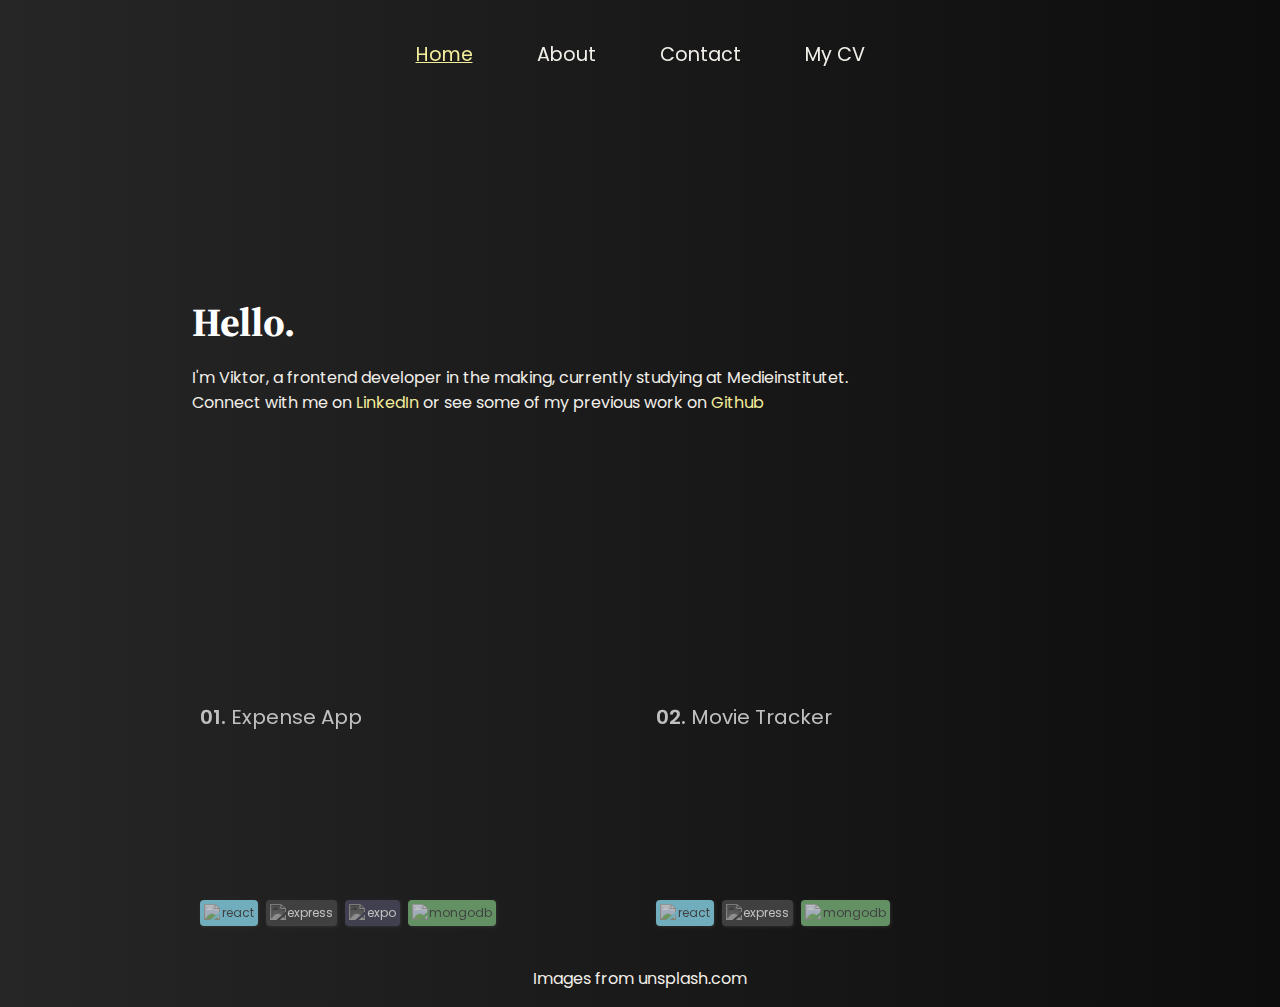
==== inl-3-cv-med-css-viktormelin/index.html @ 29e093b1 "added inl-3" ====
<!DOCTYPE html>
<html lang="en">
	<head>
		<meta charset="UTF-8" />
		<meta http-equiv="X-UA-Compatible" content="IE=edge" />
		<meta name="viewport" content="width=device-width, initial-scale=1.0" />

		<meta
			name="description"
			content="Portfolio website for Viktor Mellin, aspiring front end developer currently studying at Medieinstitutet"
		/>
		<meta
			name="keywords"
			content="cv, resume, html, css, web development, web developer"
		/>
		<meta name="author" content="Viktor Mellin" />

		<meta property="og:title" content="Portfolio for Viktor Mellin" />
		<meta
			property="og:description"
			content="Portfolio website for Viktor Mellin, aspiring front end developer currently studying at Medieinstitutet"
		/>
		<!-- <meta property="og:url" content="#" /> -->
		<meta
			property="og:image"
			content="https://imagedelivery.net/3ecvmLCFkS-FijMWb0qFvQ/bbbccf8d-eebd-4fad-dc7b-6a3179bf7e00/public"
		/>
		<meta property="og:type" content="website" />

		<title>Portfolio for Viktor Mellin</title>

		<link rel="stylesheet" href="css/style.css" />
		<link rel="preconnect" href="https://fonts.googleapis.com" />
		<link rel="preconnect" href="https://fonts.gstatic.com" crossorigin />
		<link
			href="https://fonts.googleapis.com/css2?family=Poppins:wght@400;600&family=Source+Serif+Pro:wght@400;700&display=swap"
			rel="stylesheet"
		/>
	</head>
	<body>
		<div class="wrapper">
			<div class="navbar">
				<div class="container__inner">
					<nav class="navbar__nav">
						<button
							aria-expanded="false"
							aria-controls="menu"
							class="navbar__nav_hamburger"
						>
							<span></span>
							<span></span>
							<span></span>
						</button>

						<ul id="menu" class="navbar__nav_list">
							<li>
								<a class="text text--primary text--large selected" href="/"
									>Home</a
								>
							</li>
							<li>
								<a
									class="text text--primary text--large"
									href="/pages/about.html"
									>About</a
								>
							</li>
							<li>
								<a
									class="text text--primary text--large"
									href="/pages/contact.html"
									>Contact</a
								>
							</li>
							<li>
								<a
									target="_blank"
									class="text text--primary text--large"
									href="https://school.viktormelin.com/uploads/viktormellin_cv_1.pdf"
									>My CV</a
								>
							</li>
						</ul>
					</nav>
				</div>
			</div>
			<main class="container">
				<section class="container__inner">
					<header class="header header--small">
						<h1 class="heading heading--primary">Hello.</h1>
						<p class="text text--primary">
							I'm Viktor, a frontend developer in the making, currently studying
							at Medieinstitutet.
						</p>
						<p class="text text--primary">
							Connect with me on
							<a
								class="text--accent"
								target="_blank"
								href="https://www.linkedin.com/in/viktormelin"
								>LinkedIn</a
							>
							or see some of my previous work on
							<a
								class="text--accent"
								target="_blank"
								href="https://github.com/viktormelin"
								>Github</a
							>
						</p>
					</header>
					<div class="grid">
						<article class="grid__list_item grid__list_item--01">
							<a
								href="https://github.com/viktormelin/expense-app-backend"
								target="_blank"
							>
								<h2 class="heading heading--secondary">
									<span
										class="heading heading--secondary heading--secondary-bold"
										>01.</span
									>
									Expense App
								</h2>
							</a>
							<ul class="tags">
								<li class="tags__item tags__item--react">
									<p
										class="text text--small tags__item_icon tags__item_icon--black"
									>
										<img
											alt="react icon"
											height="16"
											width="16"
											src="https://cdn.jsdelivr.net/npm/simple-icons@v7/icons/react.svg"
										/>

										react
									</p>
								</li>
								<li class="tags__item tags__item--express">
									<p
										class="text text--small tags__item_icon tags__item_icon--white"
									>
										<img
											alt="express icon"
											height="16"
											width="16"
											src="https://cdn.jsdelivr.net/npm/simple-icons@v7/icons/express.svg"
										/>
										express
									</p>
								</li>
								<li class="tags__item tags__item--expo">
									<p
										class="text text--small tags__item_icon tags__item_icon--white"
									>
										<img
											alt="expo icon"
											height="16"
											width="16"
											src="https://cdn.jsdelivr.net/npm/simple-icons@v7/icons/expo.svg"
										/>
										expo
									</p>
								</li>
								<li class="tags__item tags__item--mongodb">
									<p
										class="text text--small tags__item_icon tags__item_icon--black"
									>
										<img
											alt="mongodb icon"
											height="16"
											width="16"
											src="https://cdn.jsdelivr.net/npm/simple-icons@v7/icons/mongodb.svg"
										/>
										mongodb
									</p>
								</li>
							</ul>
						</article>
						<article class="grid__list_item grid__list_item--02">
							<a
								href="https://github.com/viktormelin/movie-dashboard"
								target="_blank"
							>
								<h2 class="heading heading--secondary">
									<span
										class="heading heading--secondary heading--secondary-bold"
										>02.</span
									>
									Movie Tracker
								</h2>
							</a>
							<ul class="tags">
								<li class="tags__item tags__item--react">
									<p
										class="text text--small tags__item_icon tags__item_icon--black"
									>
										<img
											alt="react icon"
											height="16"
											width="16"
											src="https://cdn.jsdelivr.net/npm/simple-icons@v7/icons/react.svg"
										/>
										react
									</p>
								</li>
								<li class="tags__item tags__item--express">
									<p
										class="text text--small tags__item_icon tags__item_icon--white"
									>
										<img
											alt="express icon"
											height="16"
											width="16"
											src="https://cdn.jsdelivr.net/npm/simple-icons@v7/icons/express.svg"
										/>
										express
									</p>
								</li>
								<li class="tags__item tags__item--mongodb">
									<p
										class="text text--small tags__item_icon tags__item_icon--black"
									>
										<img
											alt="mongodb icon"
											height="16"
											width="16"
											src="https://cdn.jsdelivr.net/npm/simple-icons@v7/icons/mongodb.svg"
										/>
										mongodb
									</p>
								</li>
							</ul>
						</article>
					</div>
				</section>
			</main>
			<footer class="footer">
				<p class="text text--primary">
					Images from
					<a href="https://unsplash.com/" target="_blank">unsplash.com</a>
				</p>
			</footer>
		</div>

		<script src="./script.js"></script>
	</body>
</html>
---- inl-3-cv-med-css-viktormelin/css/style.css ----
*,*::before,*::after{box-sizing:border-box}a{text-decoration:none;color:inherit;cursor:pointer}button{background-color:rgba(0,0,0,0);color:inherit;border-width:0;padding:0;cursor:pointer}figure{margin:0}input::-moz-focus-inner{border:0;padding:0;margin:0}ul,ol,dd,body{margin:0;padding:0;list-style:none}h1,h2,h3,h4,h5,h6{margin:0;font-size:inherit;font-weight:inherit}p{margin:0}cite{font-style:normal}fieldset{border-width:0;padding:0;margin:0}html{scroll-behavior:smooth;-ms-overflow-style:none;scrollbar-width:none}html::-webkit-scrollbar{display:none}body{background-image:linear-gradient(to right, #262626, #0d0d0d)}.wrapper{max-width:64rem;margin:0 auto}.header{display:flex;flex-direction:column;align-self:flex-start;justify-content:center;height:100%}.header--small{height:70vh}.header--margins{margin-top:1rem}@media(min-width: 600px){.header--margins{margin-top:20rem}}.cta{display:flex;justify-content:center;align-items:center;margin-bottom:2.5rem}@media(min-width: 600px){.cta{align-self:flex-end}}.cta .text>svg{margin-left:1rem}.footer{display:flex;flex-direction:column;align-items:center;justify-content:center;margin-bottom:1rem}.heading{font-family:"Source Serif Pro",serif;color:#fff}.heading--primary{font-size:2.5rem;font-weight:700;margin:1rem 0}.heading--secondary{font-family:"Poppins",sans-serif;font-size:1.25rem;color:#fff}.heading--secondary-bold{font-weight:600}.text{font-family:"Poppins",sans-serif;font-size:1rem}.text--primary{color:#f2efe9}.text--secondary{color:#f2ec9b}.text--dark{color:#0d0d0d}.text--accent{color:#f2ec9b}.text--large{font-size:1.2rem}.text--small{font-size:.75rem}i{font-size:inherit;color:inherit}.link{font-family:"Source Serif Pro",serif;font-size:1rem;color:#8c8b8b;text-decoration:none}.link:hover{color:#f2efe9;background:radial-gradient(farthest-side, #f2efe9 98%, rgba(0, 0, 0, 0)) bottom left,linear-gradient(#f2efe9 0 0) bottom,radial-gradient(farthest-side, #f2efe9 98%, rgba(0, 0, 0, 0)) bottom right;background-size:2px 2px,calc(100% - 2px) 2px;background-repeat:no-repeat;padding:.5rem 0;display:inline;font-weight:bold;box-decoration-break:clone;-webkit-box-decoration-break:clone}.footer{font-family:"Poppins",sans-serif;font-size:.8rem}.navbar{position:fixed;right:0;top:0;padding:.5rem 1rem;z-index:10;-webkit-user-select:none;-moz-user-select:none;-ms-user-select:none;user-select:none}@media(min-width: 600px){.navbar{width:64rem;display:flex;align-items:center;justify-content:flex-end;position:fixed;left:50%;transform:translate(-50%, 0)}}@media(min-width: 600px){.navbar__nav{max-width:60rem}.navbar__nav input,.navbar__nav_hamburger{display:none}}.navbar__nav>input{width:40px;height:35px;position:absolute;top:8px;right:16px;cursor:pointer;opacity:0;z-index:20;-webkit-touch-callout:none}.navbar__nav>button[aria-expanded=true]>span:nth-child(1){transform:rotate(45deg) translate(-1px, -2px)}.navbar__nav>button[aria-expanded=true]>span:nth-child(2){opacity:0;transform:rotate(0deg) scale(0.2, 0.2)}.navbar__nav>button[aria-expanded=true]>span:nth-child(3){transform:rotate(-45deg) translate(0, 1px)}.navbar__nav>button[aria-expanded=true]>span{background-color:#0d0d0d}.navbar__nav>button:hover>span:nth-child(2){transform:translate(-10px)}.navbar__nav_hamburger{position:absolute;width:40px;height:35px;top:18px;right:15px}.navbar__nav_hamburger>span{display:block;width:33px;height:5px;margin-bottom:5px;position:relative;background-color:#f2efe9;border-radius:5px;z-index:5;transform-origin:4px 0px;transition:transform .5s cubic-bezier(0.77, 0.2, 0.05, 1),background .5s cubic-bezier(0.77, 0.2, 0.05, 1),opacity .55s ease}.navbar__nav_hamburger>span:first-child{transform-origin:0% 0%}.navbar__nav_hamburger>span:nth-child(3){transform-origin:0% 100%}.navbar__nav>button[aria-expanded=true]~.navbar__nav_list{transform:none}.navbar__nav_list{margin:0;padding:0;list-style:none;display:flex;justify-content:space-evenly;align-items:center;gap:3rem}@media(max-width: 599px){.navbar__nav_list{position:absolute;top:0;right:0;width:100vw;height:100vh;transform-origin:-100% 0%;transform:translate(100%, 0);transition:transform .5s cubic-bezier(0.77, 0.2, 0.05, 1);background-color:#262626;flex-direction:column}}.navbar__nav_list>li>a{text-decoration:none;padding:.5rem}@media(min-width: 600px){.navbar__nav_list>li>a{transition:all .1s ease-in-out}.navbar__nav_list>li>a:hover{text-decoration:underline;color:#f2ec9b}}.navbar__nav_list>li .selected{text-decoration:underline;color:#f2ec9b}.container{min-height:100vh}.container__inner{height:100%;max-width:60rem;margin:0 auto;padding:2rem;display:flex;flex-direction:column;align-items:center}@media(min-width: 600px){.container__inner{justify-content:center}}@media(max-width: 599px){.container__inner--space{justify-content:space-between}}.grid{display:flex;flex-direction:column;gap:1rem;margin-top:2rem;width:100%}@media(min-width: 600px){.grid{display:grid;grid-template-columns:repeat(2, 1fr)}}.grid__list{display:flex;flex-direction:column;gap:1rem}.grid__list_item{display:flex;flex-direction:column;justify-content:space-between;height:10rem;border-radius:.25rem;padding:.5rem;background-size:cover;background-repeat:no-repeat}@media(min-width: 600px){.grid__list_item{height:15rem;filter:contrast(0.5);transition:all .2s ease-in-out}.grid__list_item:hover{filter:unset}}.grid__list_item--01{background-image:url("https://imagedelivery.net/3ecvmLCFkS-FijMWb0qFvQ/cb7cdea5-8ed3-4977-7af0-32de95ce7100/w=500")}.grid__list_item--02{background-image:url("https://imagedelivery.net/3ecvmLCFkS-FijMWb0qFvQ/3e31b322-cca4-4ec2-11fd-4528f4632c00/w=500")}.grid__list_item--03{background-image:url("https://imagedelivery.net/3ecvmLCFkS-FijMWb0qFvQ/f357f1e5-c687-48d4-d6b2-f0a91706f400/w=500");filter:contrast(0.5)}.grid__list_item--04{background-image:url("https://imagedelivery.net/3ecvmLCFkS-FijMWb0qFvQ/f357f1e5-c687-48d4-d6b2-f0a91706f400/w=500");filter:contrast(0.5)}.grid__list_item--color{background-color:#262626;filter:unset}.tags{display:flex;gap:.5rem;flex-wrap:wrap-reverse}.tags__item{padding:.25rem .25rem;color:#000;border-radius:.25rem;box-shadow:1px 1px 3px rgba(0,0,0,.5)}.tags__item_icon{display:flex;gap:.1rem;color:#fff}.tags__item_icon--black{color:#000}.tags__item_icon--white{color:#fff}.tags__item_icon--white img{filter:invert(100%) sepia(100%) saturate(0%) hue-rotate(108deg) brightness(104%) contrast(104%)}.tags__item--react{background-color:#61dafb}.tags__item--javascript{background-color:#f7df1e}.tags__item--express{background-color:#000}.tags__item--expo{background-color:#000020}.tags__item--mongodb{background-color:#47a248}.contact{display:flex;align-items:center;justify-content:center;margin-top:5rem}.contact__form{display:flex;flex-direction:column;gap:1rem;width:100%}@media(min-width: 600px){.contact__form{width:30rem}}.contact__form_input{display:flex;flex-direction:column;border-bottom:1px solid #595856;width:100%}.contact__form_input div{display:flex;justify-content:space-between;padding:.25rem}.contact__form_input input,.contact__form_input textarea{background-color:unset;border:unset;width:100%}.contact__form_input input:focus,.contact__form_input textarea:focus{outline:unset}.contact__form_button{display:flex;justify-content:center;margin-top:2rem}.contact__form_button button{background-color:#f2ec9b;padding:.5rem 1rem;border-radius:.5rem}/*# sourceMappingURL=style.css.map */
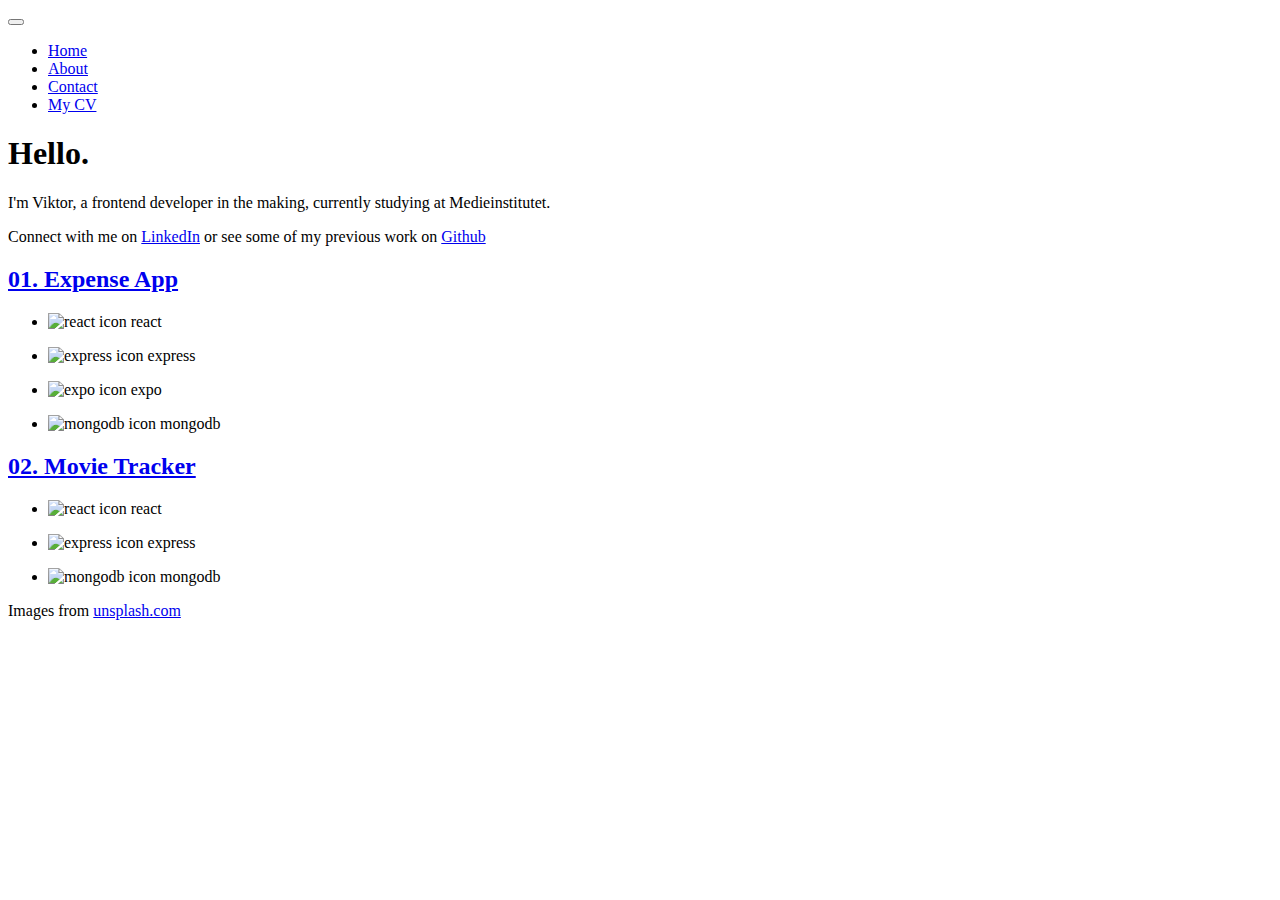
==== commit 87a874f5: "base path" ====
--- a/inl-3-cv-med-css-viktormelin/index.html
+++ b/inl-3-cv-med-css-viktormelin/index.html
@@ -4,6 +4,10 @@
 		<meta charset="UTF-8" />
 		<meta http-equiv="X-UA-Compatible" content="IE=edge" />
 		<meta name="viewport" content="width=device-width, initial-scale=1.0" />
+
+		<base
+			href="https://school.viktormelin.com/inl-3-cv-med-css-viktormelin/index.html"
+		/>
 
 		<meta
 			name="description"
